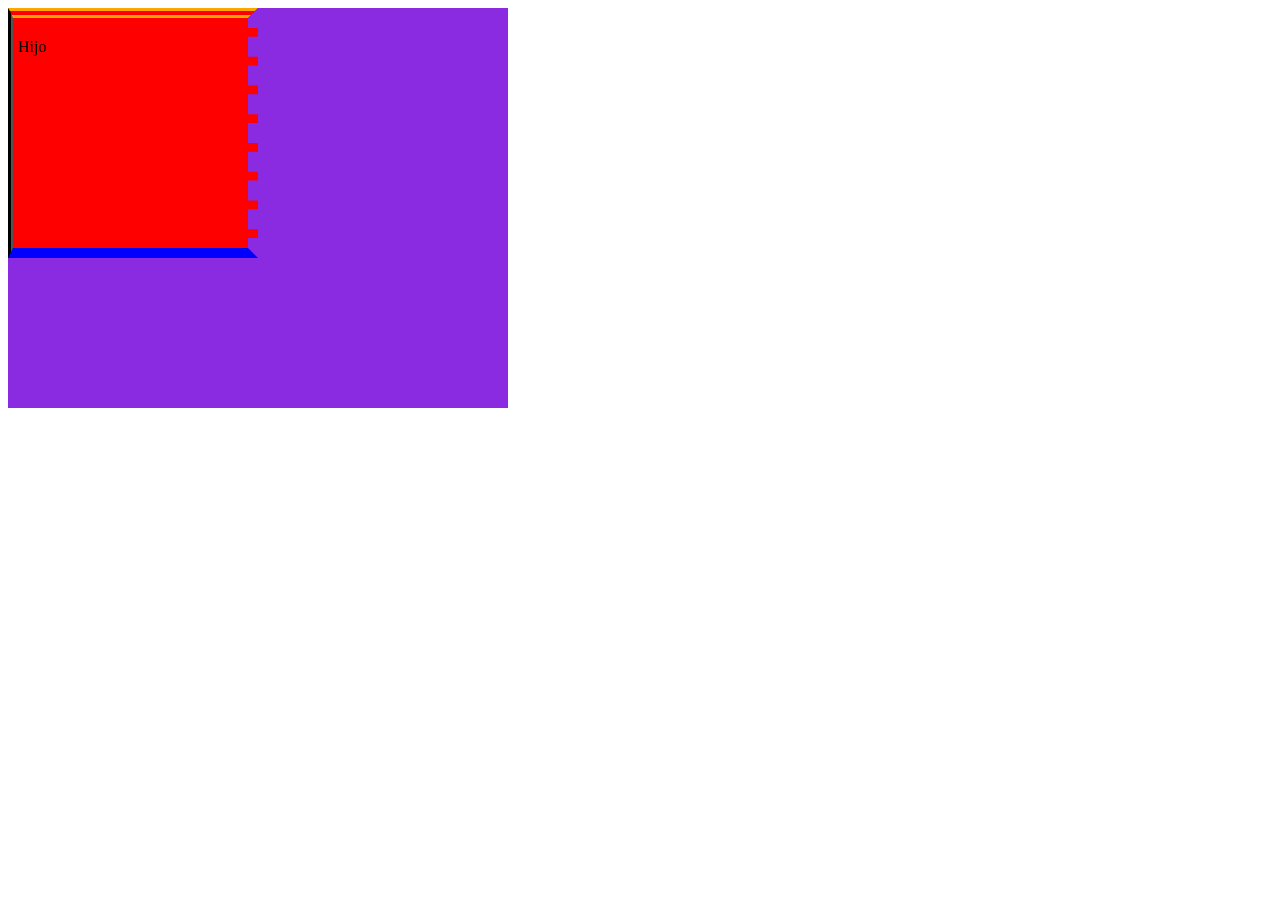
==== box_model/index.html @ 88921d95 "Padding y border" ====
<!DOCTYPE html>
<html lang="en">
<head>
    <meta charset="UTF-8">
    <meta name="viewport" content="width=device-width, initial-scale=1.0">
    <title>Document</title>
    <style>
        .padre {
            width: 500px;
            height: 400px;
            background-color: blueviolet;
            display: block;
        }
        .hijo {
            width: 200px;
            height: 200px;
            background-color: red;
            display: block;
            padding: 20px 30px 10px 5px;
            border-top: 10px double orange;
            border-right: 10px dashed blueviolet;
            border-bottom: 10px solid blue;
            border-left: 5px groove black;
        }
    </style>
</head>
<body>
    <div class="padre">
        <div class="hijo">
            Hijo
        </div>
    </div>
    
</body>
</html>
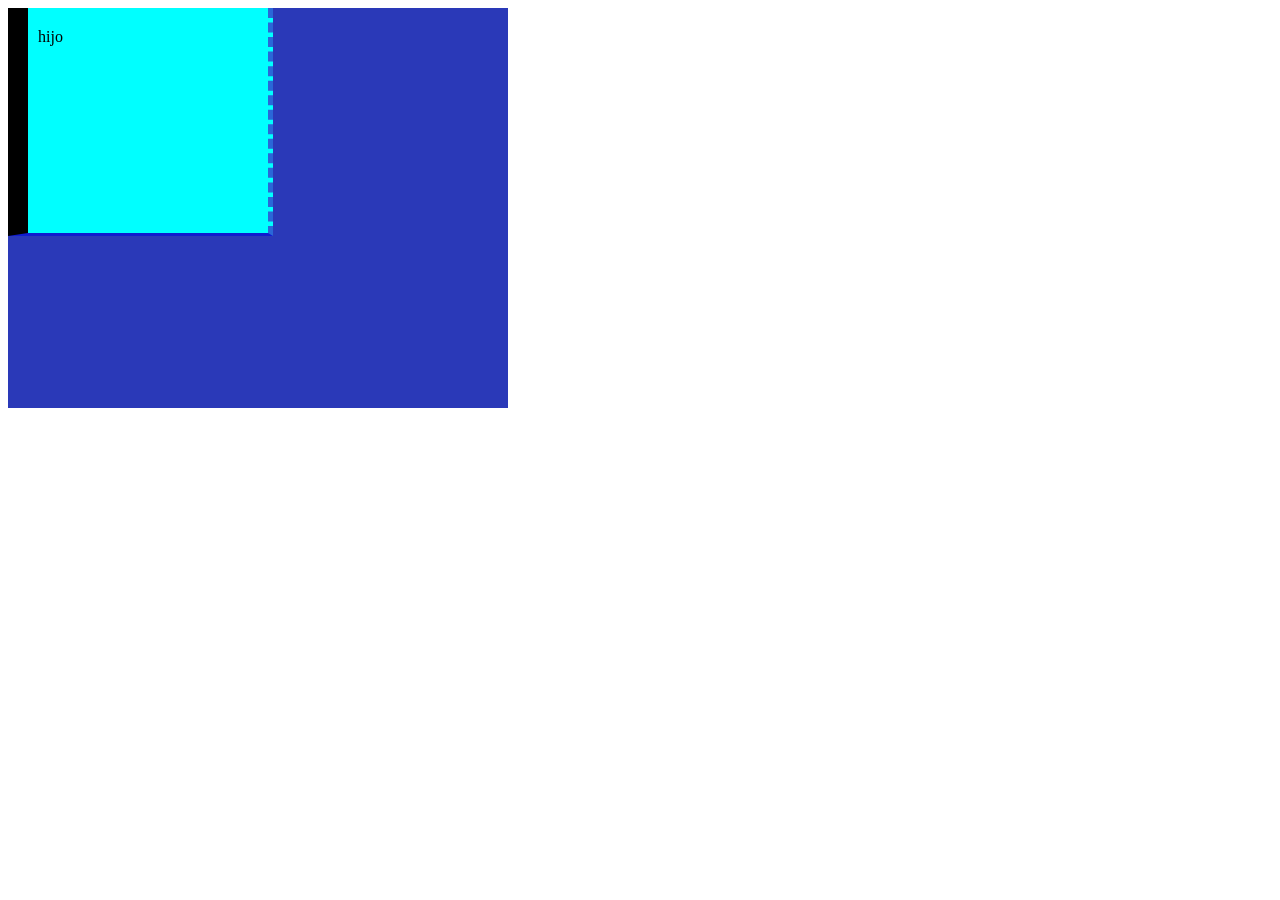
==== commit e1594d31: "actualizacion" ====
--- a/box_model/index.html
+++ b/box_model/index.html
@@ -5,31 +5,27 @@
     <meta name="viewport" content="width=device-width, initial-scale=1.0">
     <title>Document</title>
     <style>
-        .padre {
+        .padre{
             width: 500px;
             height: 400px;
-            background-color: blueviolet;
+            background-color: rgb(42, 57, 184);
             display: block;
         }
-        .hijo {
+        .hijo{
             width: 200px;
             height: 200px;
-            background-color: red;
-            display: block;
-            padding: 20px 30px 10px 5px;
-            border-top: 10px double orange;
-            border-right: 10px dashed blueviolet;
-            border-bottom: 10px solid blue;
-            border-left: 5px groove black;
+            background-color: aqua;
+            padding: 20px 30px 5px 10px;
+            border-left: 20px solid rgb(0, 0, 0);
+            border-right: 5px dashed rgb(42, 103, 216);
+            border-bottom: 3px solid rgb(16, 29, 206);
+            border-width: 20px double rgb(227, 231, 1);
         }
     </style>
 </head>
 <body>
     <div class="padre">
-        <div class="hijo">
-            Hijo
-        </div>
+        <div class="hijo">hijo</div>
     </div>
-    
 </body>
 </html>
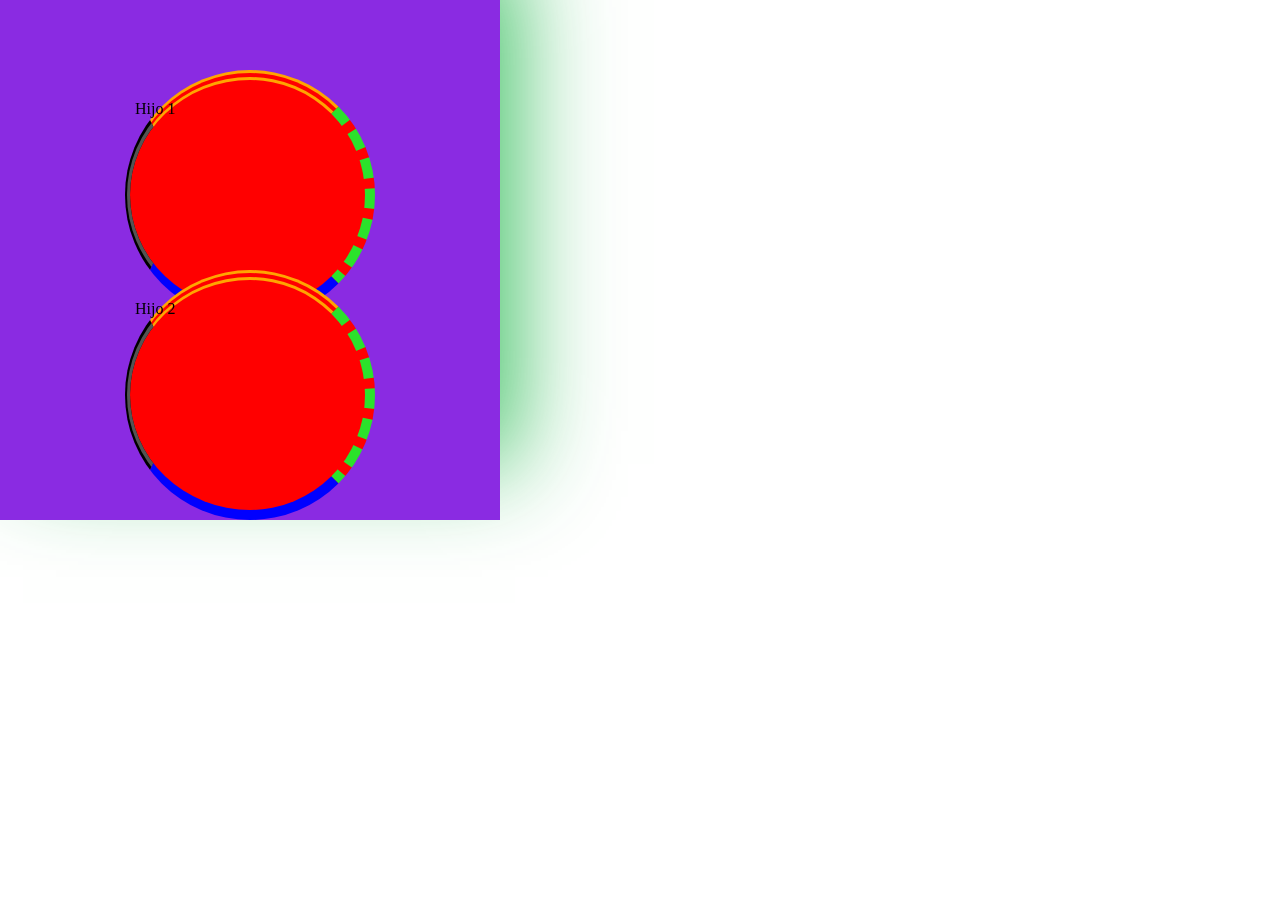
==== commit d51e9a30: "box model tailwind" ====
--- a/box_model/index.html
+++ b/box_model/index.html
@@ -5,27 +5,54 @@
     <meta name="viewport" content="width=device-width, initial-scale=1.0">
     <title>Document</title>
     <style>
-        .padre{
+        * {
+            margin: 0;
+            padding: 0;
+        }
+
+        .padre {
             width: 500px;
-            height: 400px;
-            background-color: rgb(42, 57, 184);
+            height: auto;
+            background-color: blueviolet;
             display: block;
+            margin: 0px, auto, 40px, auto;
+            padding-top: 5px;
+            box-shadow: 19px -52px 93px -4px rgba(22,179,66,0.83);
+            padding-top:20px;
+            padding-bottom: auto;
         }
-        .hijo{
+
+        .hijo {
+            margin-top: 50px;
+            margin-left: auto;
+            margin-bottom: 50px;
+            margin-right: auto;
             width: 200px;
             height: 200px;
-            background-color: aqua;
-            padding: 20px 30px 5px 10px;
-            border-left: 20px solid rgb(0, 0, 0);
-            border-right: 5px dashed rgb(42, 103, 216);
-            border-bottom: 3px solid rgb(16, 29, 206);
-            border-width: 20px double rgb(227, 231, 1);
+            background-color: red;
+            display: block;
+            padding: 20px 30px 10px 5px;
+            border-top: 10px double orange;
+            border-right: 10px dashed rgb(43, 226, 43);
+            border-bottom: 10px solid blue;
+            border-left: 5px groove black;
+            border-radius: 50%;
+        }
+
+        .hijo2{
+            margin-top: -100px;
         }
     </style>
 </head>
 <body>
     <div class="padre">
-        <div class="hijo">hijo</div>
+        <div class="hijo">
+            Hijo 1
+        </div>
+        <div class="hijo hijo2">
+            Hijo 2
+        </div>
     </div>
+    
 </body>
 </html>
